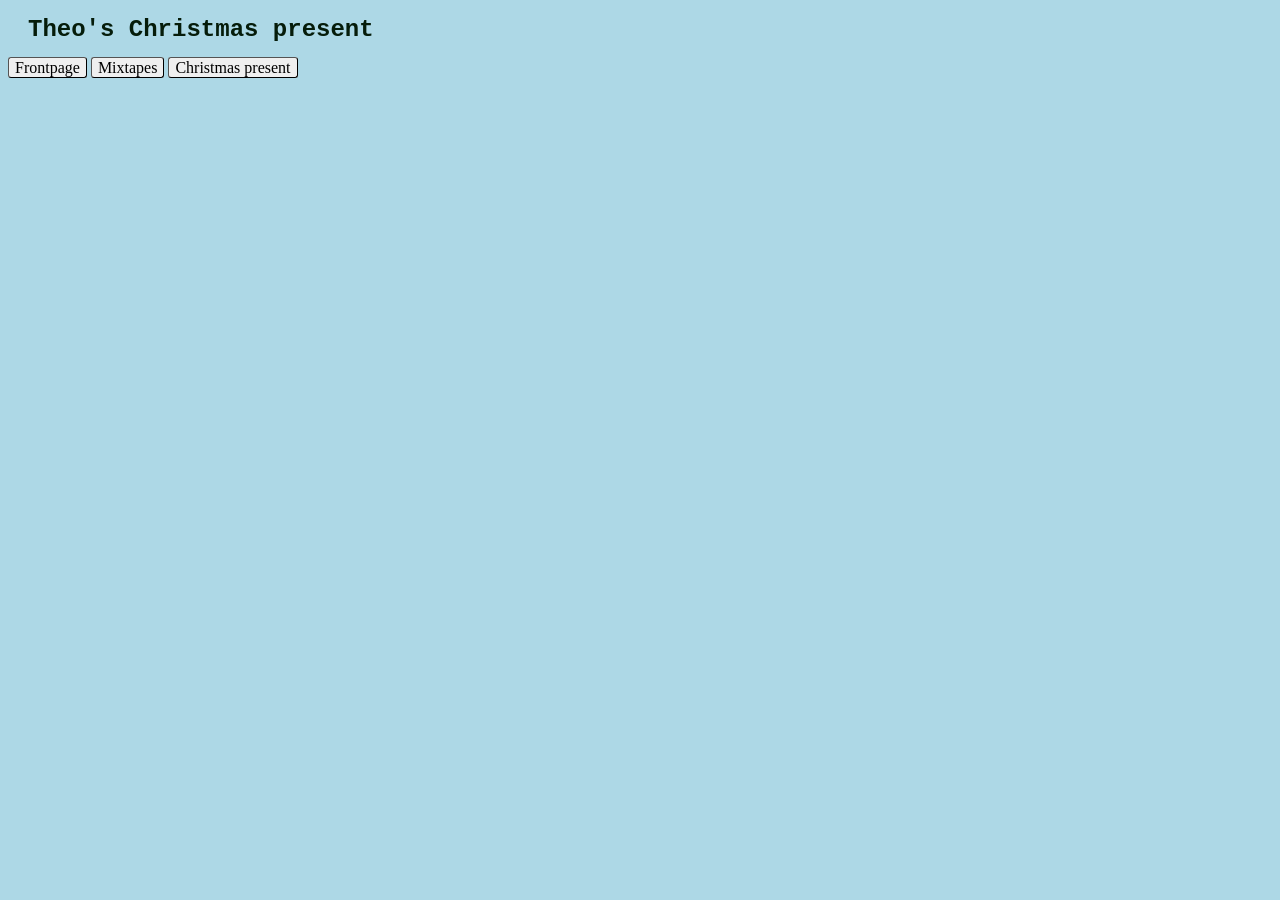
==== christmas2024.html @ 0095556b "Update christmas2024.html" ====
<!DOCTYPE html>
<html lang="en">
<head>
    <meta charset="UTF-8">
    <meta name="viewport" content="width=device-width, initial-scale=1.0">
    <link rel="stylesheet" href="index.css">
    <title>Mixtapes</title>
</head>
<body>
    <h1> Theo's Christmas present </h1>

    <nav>
    <a href="https://slangeplante.github.io/theodor" class="button">Frontpage</a>
    <a href="https://slangeplante.github.io/theodor/mixtapes" class="button">Mixtapes</a>
    <a href="https://slangeplante.github.io/theodor/christmas2024" class="button">Christmas present</a>
    </nav>
    
    <div class="shelf">

    </div>
</body>
</html>
---- index.css ----
body {
    background-image: url("mixtapes small.png");
    background-color: lightblue;
  }
  
  h1 {
    color: rgb(5, 28, 10);
    margin-left: 20px;
    font-family:'Courier New', Courier, monospace;
    font-size: x-large;
  }
  h2 {
    color: rgb(5, 28, 10);
    margin-left: 20px;
    font-family: 'Courier New', Courier, monospace;
    font-size: medium;
  }
  .shelf {
    display: flex;
    flex-direction: row;
    justify-content: space-between;
    flex-wrap: wrap;
    margin: 20px;
  }
    a.button {
        padding: 1px 6px;
        border: 1px outset buttonborder;
        border-radius: 3px;
        color: buttontext;
        background-color: buttonface;
        text-decoration: none;
    }

  @media (max-width:800px) {
    .shelf {
        flex-direction: column;
    }
  }
  .tape {
    width: 49%;
    min-width: 300px;
  }
  @media (max-width:800px) {
    .tape {
        width: 100%;
        min-width: 300px;
    }
  }
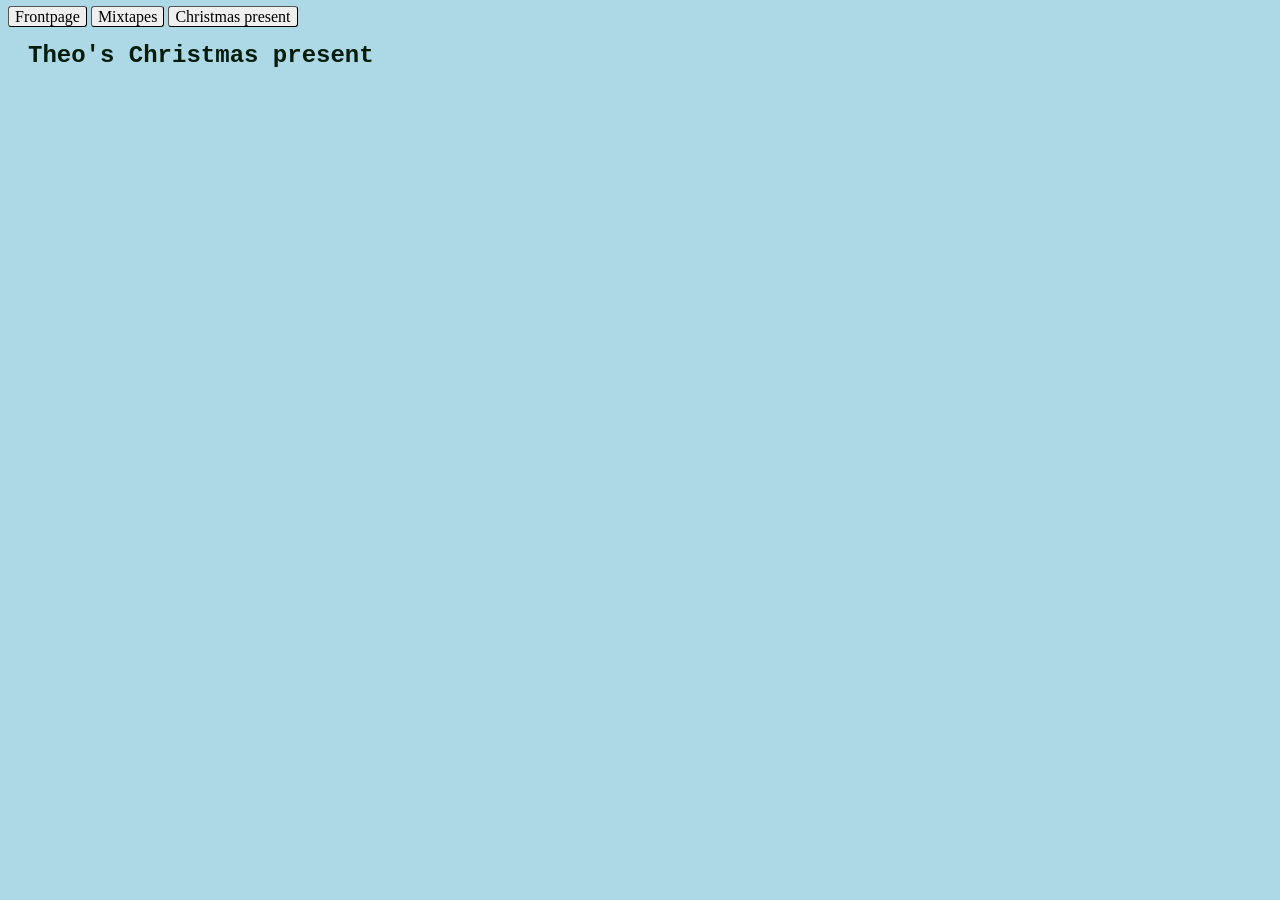
==== commit 4d7d0164: "Update christmas2024.html" ====
--- a/christmas2024.html
+++ b/christmas2024.html
@@ -7,13 +7,13 @@
     <title>Mixtapes</title>
 </head>
 <body>
-    <h1> Theo's Christmas present </h1>
-
     <nav>
     <a href="https://slangeplante.github.io/theodor" class="button">Frontpage</a>
     <a href="https://slangeplante.github.io/theodor/mixtapes" class="button">Mixtapes</a>
     <a href="https://slangeplante.github.io/theodor/christmas2024" class="button">Christmas present</a>
     </nav>
+
+    <h1> Theo's Christmas present </h1>
     
     <div class="shelf">
 
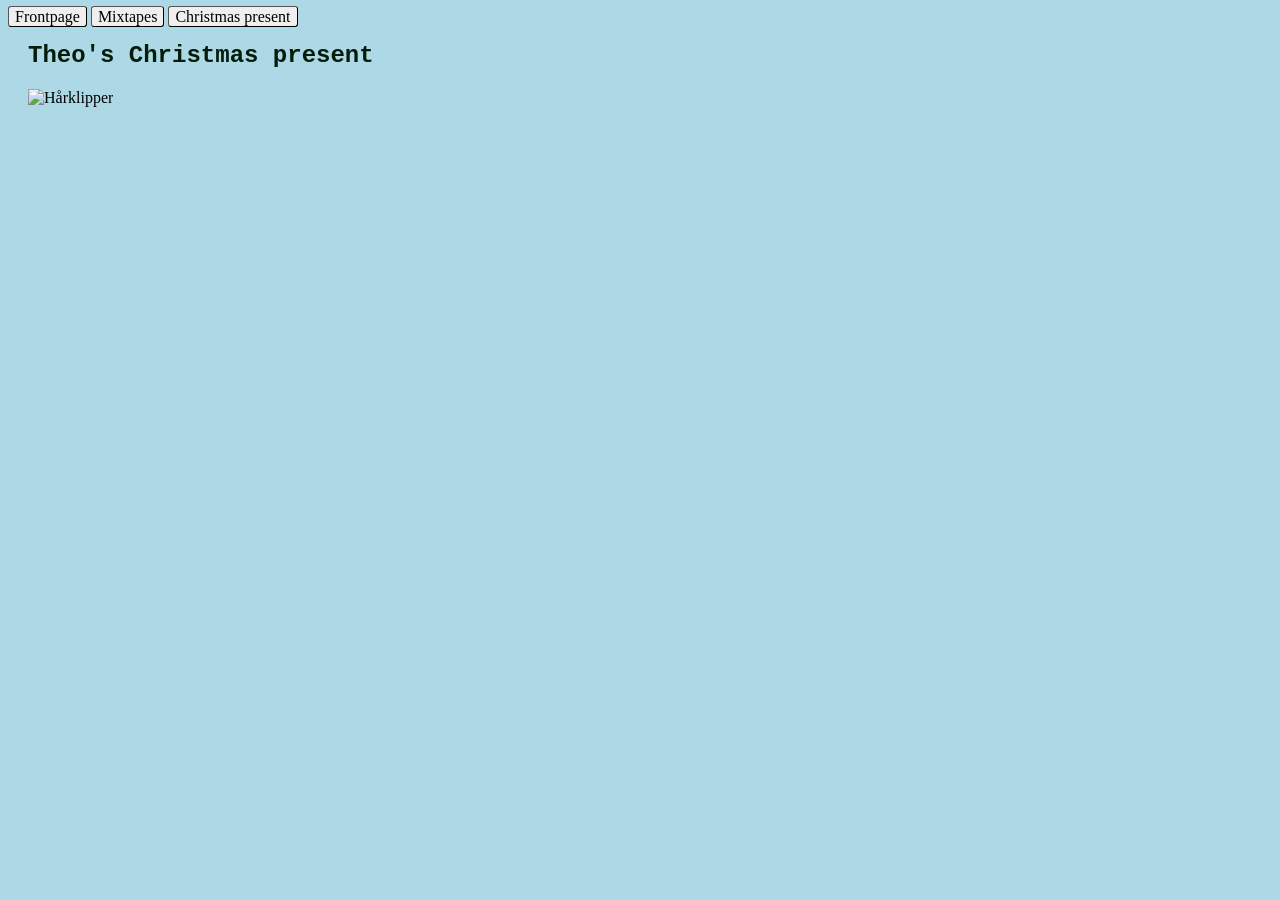
==== commit d1e279a6: "Update christmas2024.html" ====
--- a/christmas2024.html
+++ b/christmas2024.html
@@ -16,7 +16,7 @@
     <h1> Theo's Christmas present </h1>
     
     <div class="shelf">
-
+        <img src="babyliss.png" alt="Hårklipper">
     </div>
 </body>
 </html>
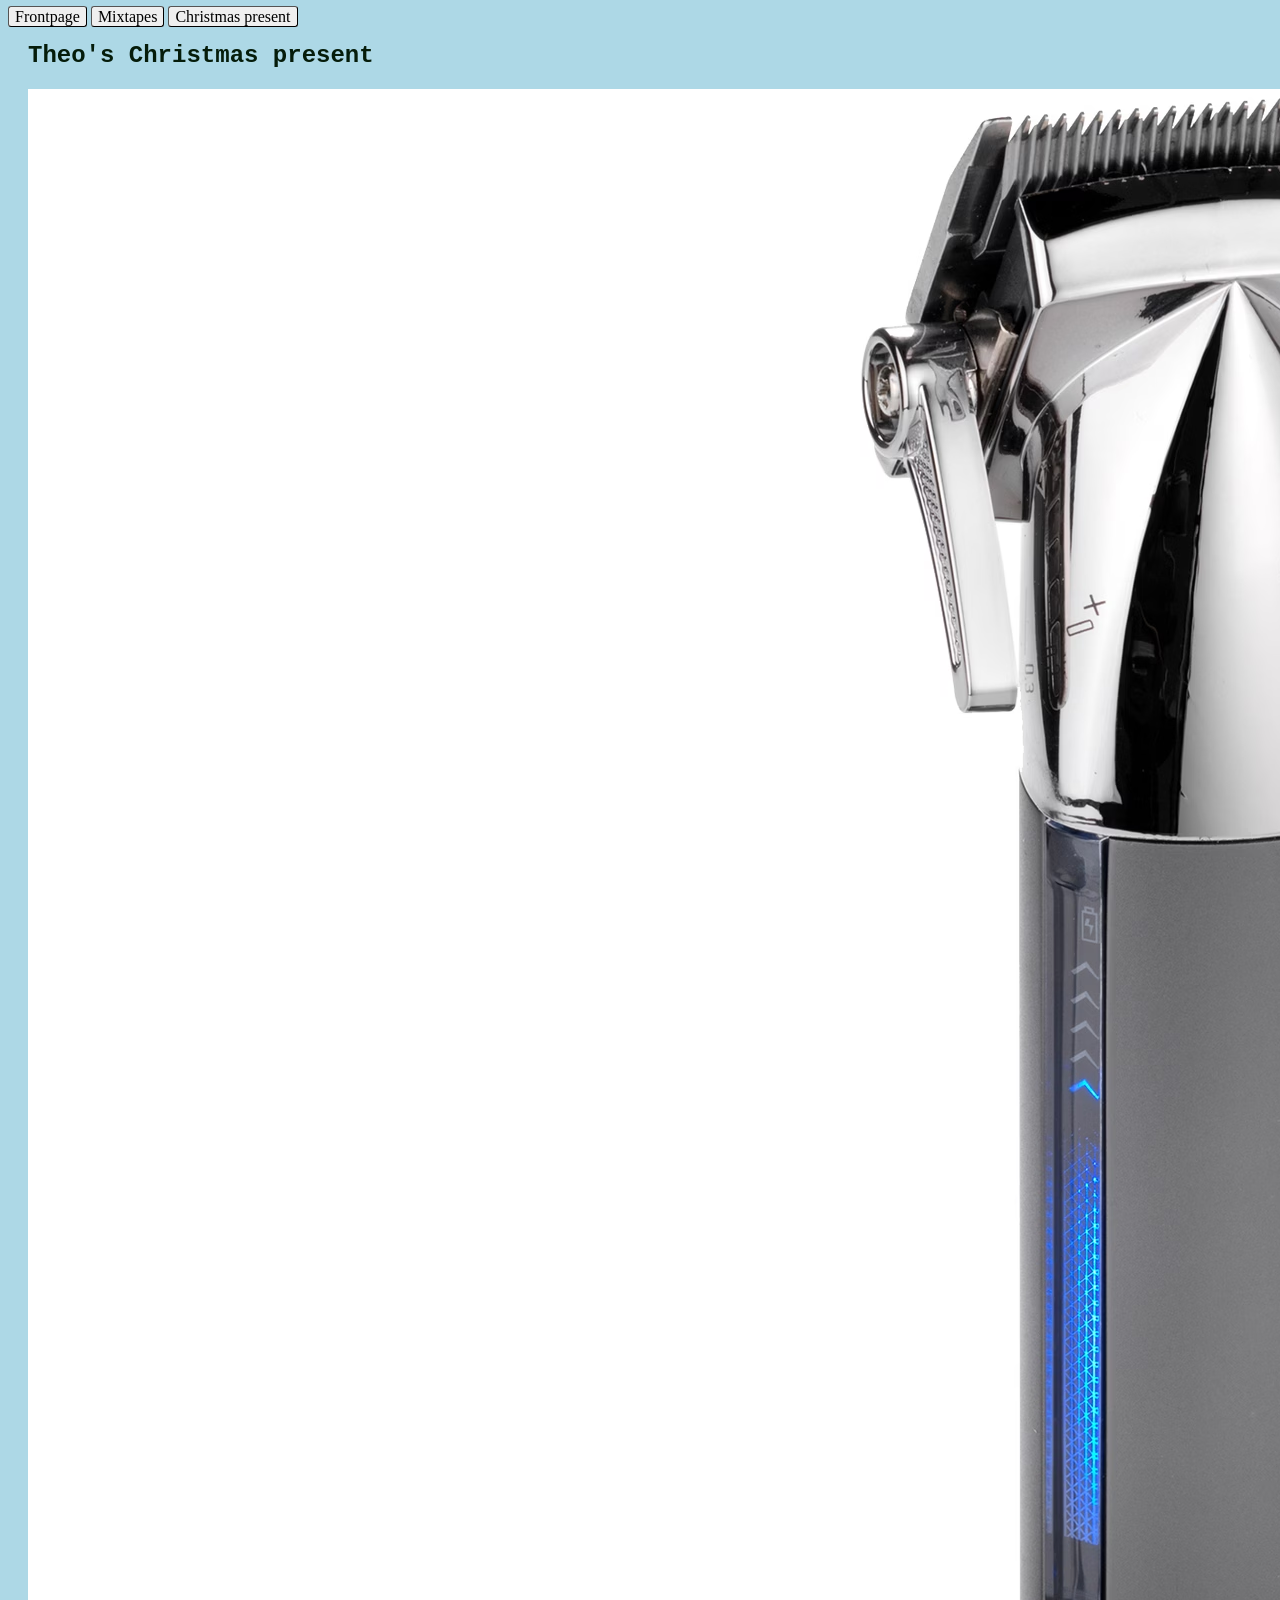
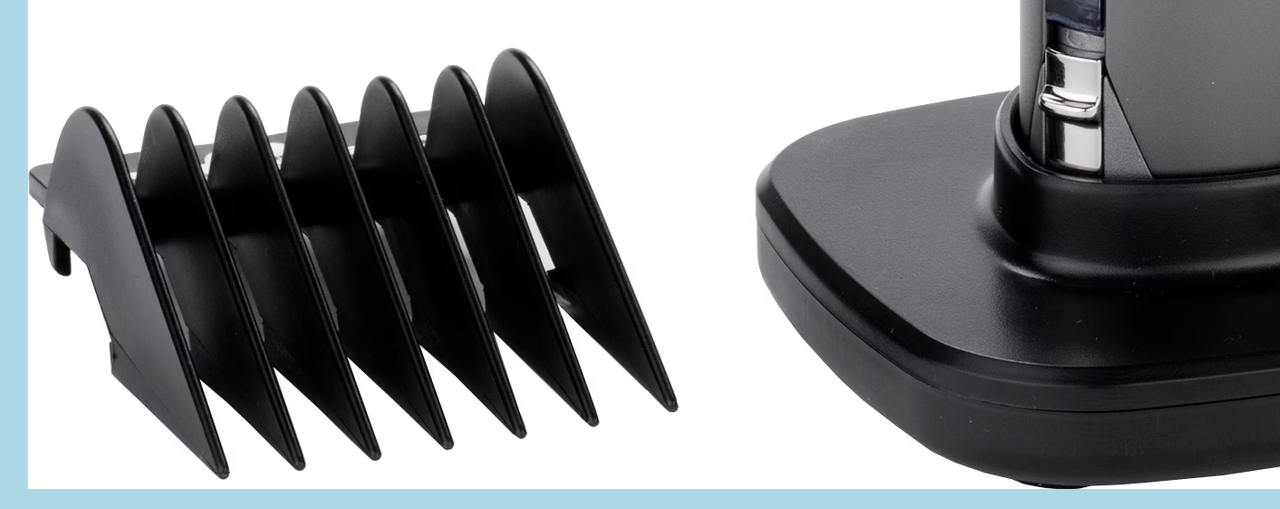
==== commit bb0ab3a5: "Update christmas2024.html" ====
--- a/christmas2024.html
+++ b/christmas2024.html
@@ -18,5 +18,6 @@
     <div class="shelf">
         <img src="babyliss.png" alt="Hårklipper">
     </div>
+    
 </body>
 </html>
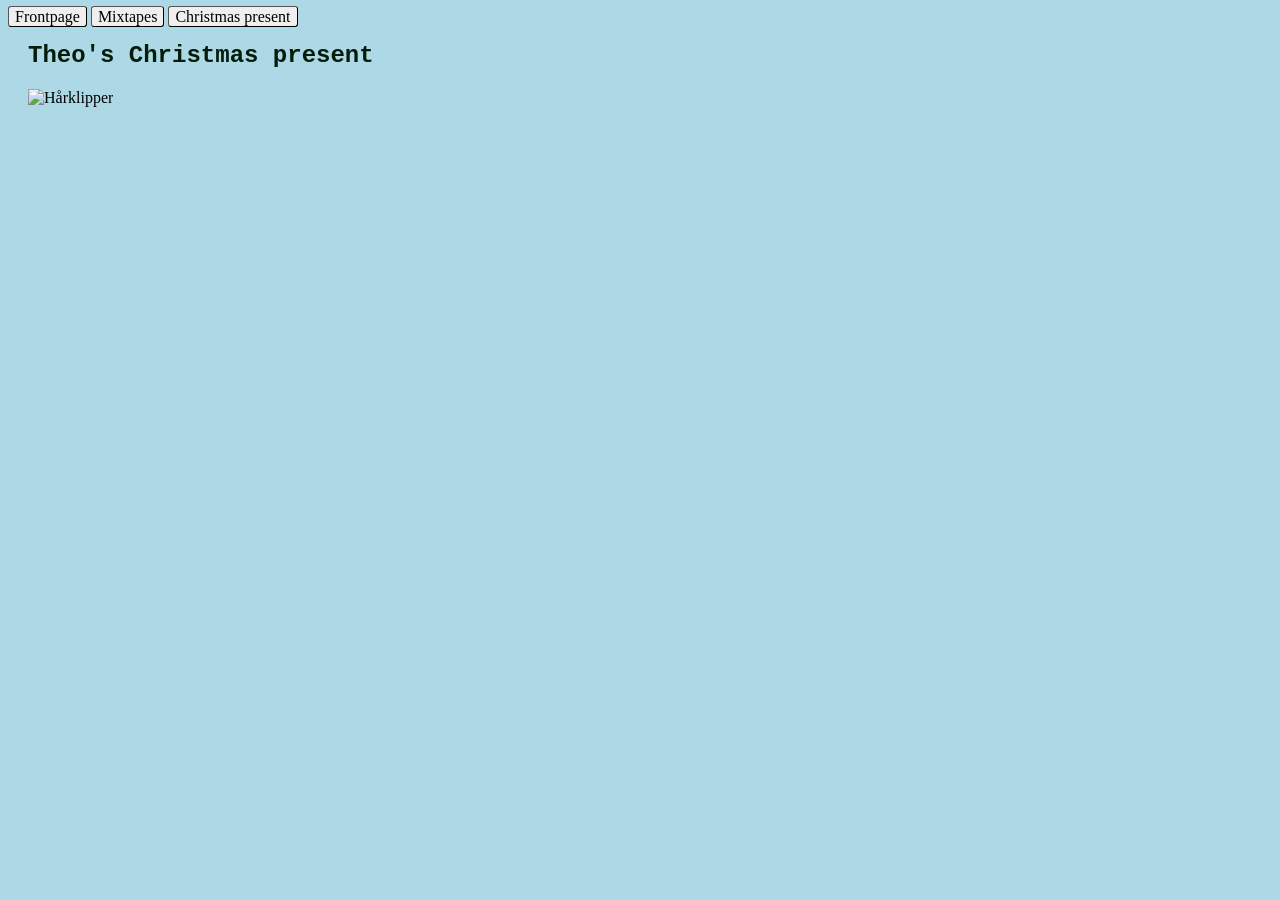
==== commit ea07ef55: "Update christmas2024.html" ====
--- a/christmas2024.html
+++ b/christmas2024.html
@@ -16,7 +16,7 @@
     <h1> Theo's Christmas present </h1>
     
     <div class="shelf">
-        <img src="babyliss.png" alt="Hårklipper">
+        <img src="klippemaskin.png" alt="Hårklipper">
     </div>
     
 </body>
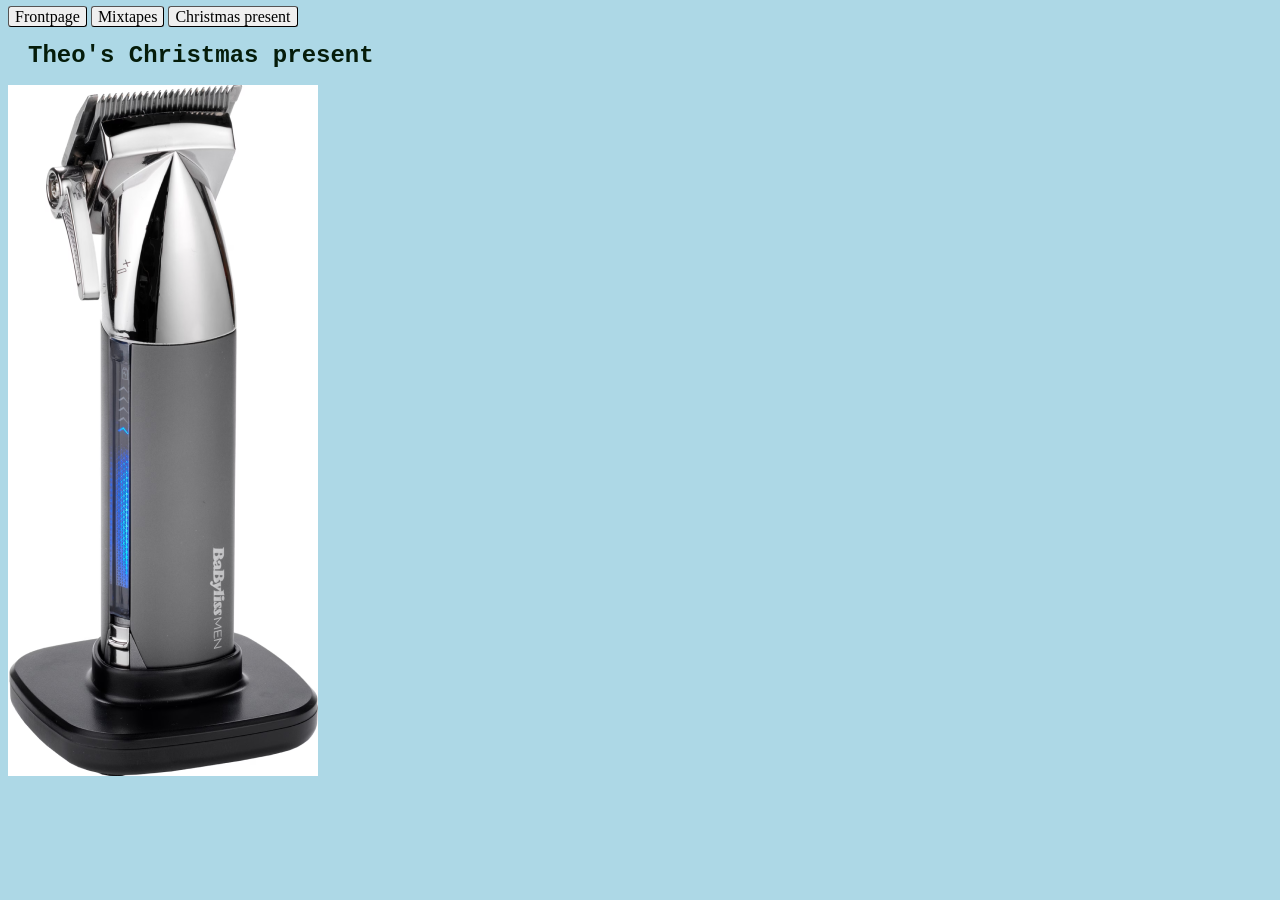
==== commit b075d1a3: "Update christmas2024.html" ====
--- a/christmas2024.html
+++ b/christmas2024.html
@@ -15,9 +15,7 @@
 
     <h1> Theo's Christmas present </h1>
     
-    <div class="shelf">
-        <img src="klippemaskin.png" alt="Hårklipper">
-    </div>
+    <img src="klippemaskin.png" alt="Hårklipper">
     
 </body>
 </html>
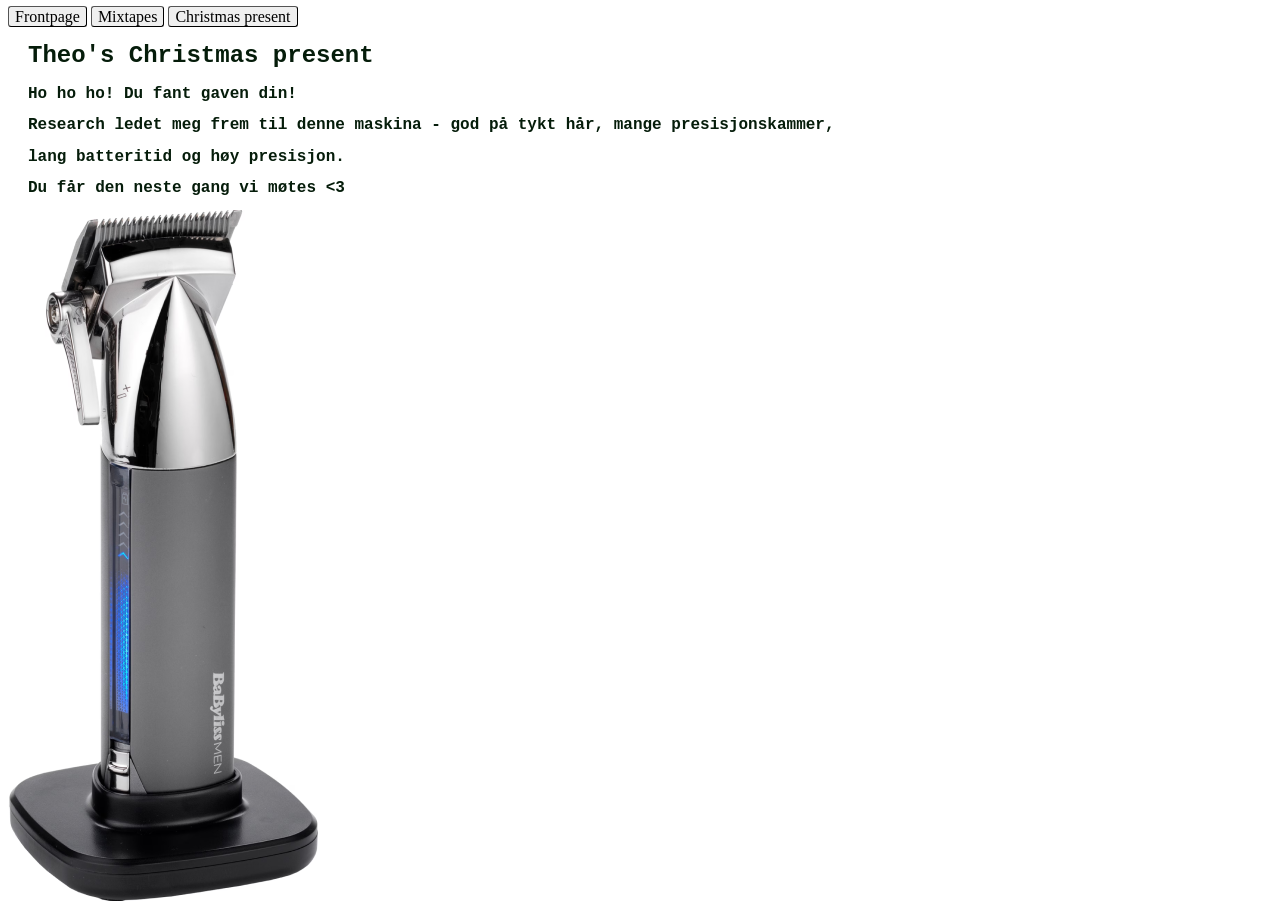
==== commit e04939cd: "Update christmas2024.html" ====
--- a/christmas2024.html
+++ b/christmas2024.html
@@ -14,7 +14,11 @@
     </nav>
 
     <h1> Theo's Christmas present </h1>
-    
+
+    <h2> Ho ho ho! Du fant gaven din! </h2>
+    <h2> Research ledet meg frem til denne maskina - god på tykt hår, mange presisjonskammer, </h2>
+    <h2> lang batteritid og høy presisjon. </h2>
+    <h2> Du får den neste gang vi møtes <3 </h2>
     <img src="klippemaskin.png" alt="Hårklipper">
     
 </body>
--- a/index.css
+++ b/index.css
@@ -1,6 +1,6 @@
 body {
     background-image: url("mixtapes small.png");
-    background-color: lightblue;
+    background-color: white;
   }
   
   h1 {
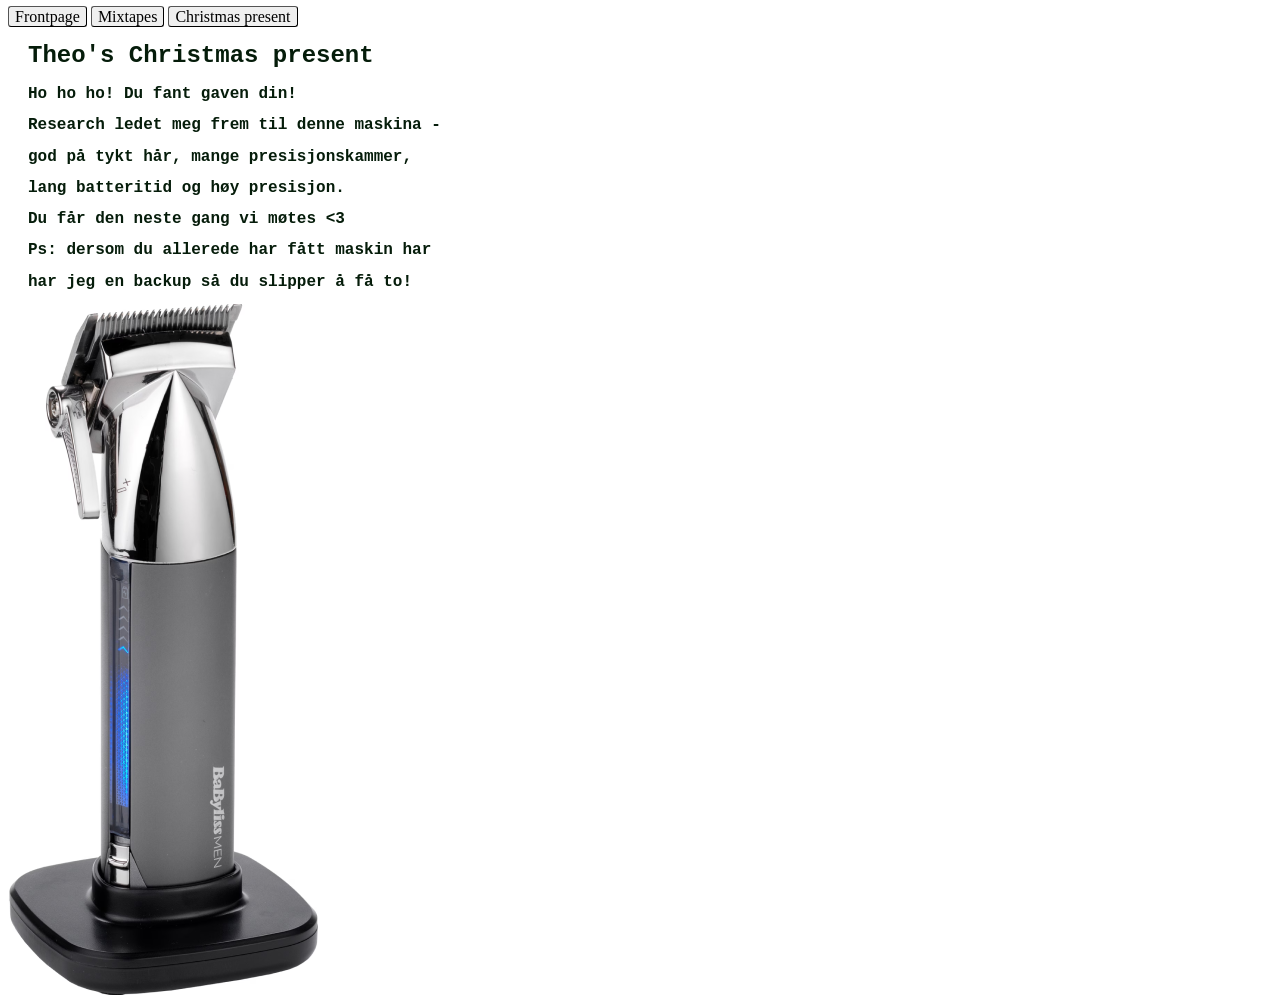
==== commit 902d0222: "Update christmas2024.html" ====
--- a/christmas2024.html
+++ b/christmas2024.html
@@ -16,9 +16,12 @@
     <h1> Theo's Christmas present </h1>
 
     <h2> Ho ho ho! Du fant gaven din! </h2>
-    <h2> Research ledet meg frem til denne maskina - god på tykt hår, mange presisjonskammer, </h2>
+    <h2> Research ledet meg frem til denne maskina - </h2>
+    <h2> god på tykt hår, mange presisjonskammer, </h2>
     <h2> lang batteritid og høy presisjon. </h2>
     <h2> Du får den neste gang vi møtes <3 </h2>
+    <h2> Ps: dersom du allerede har fått maskin har</h2>
+    <h2> har jeg en backup så du slipper å få to! </h2>
     <img src="klippemaskin.png" alt="Hårklipper">
     
 </body>
